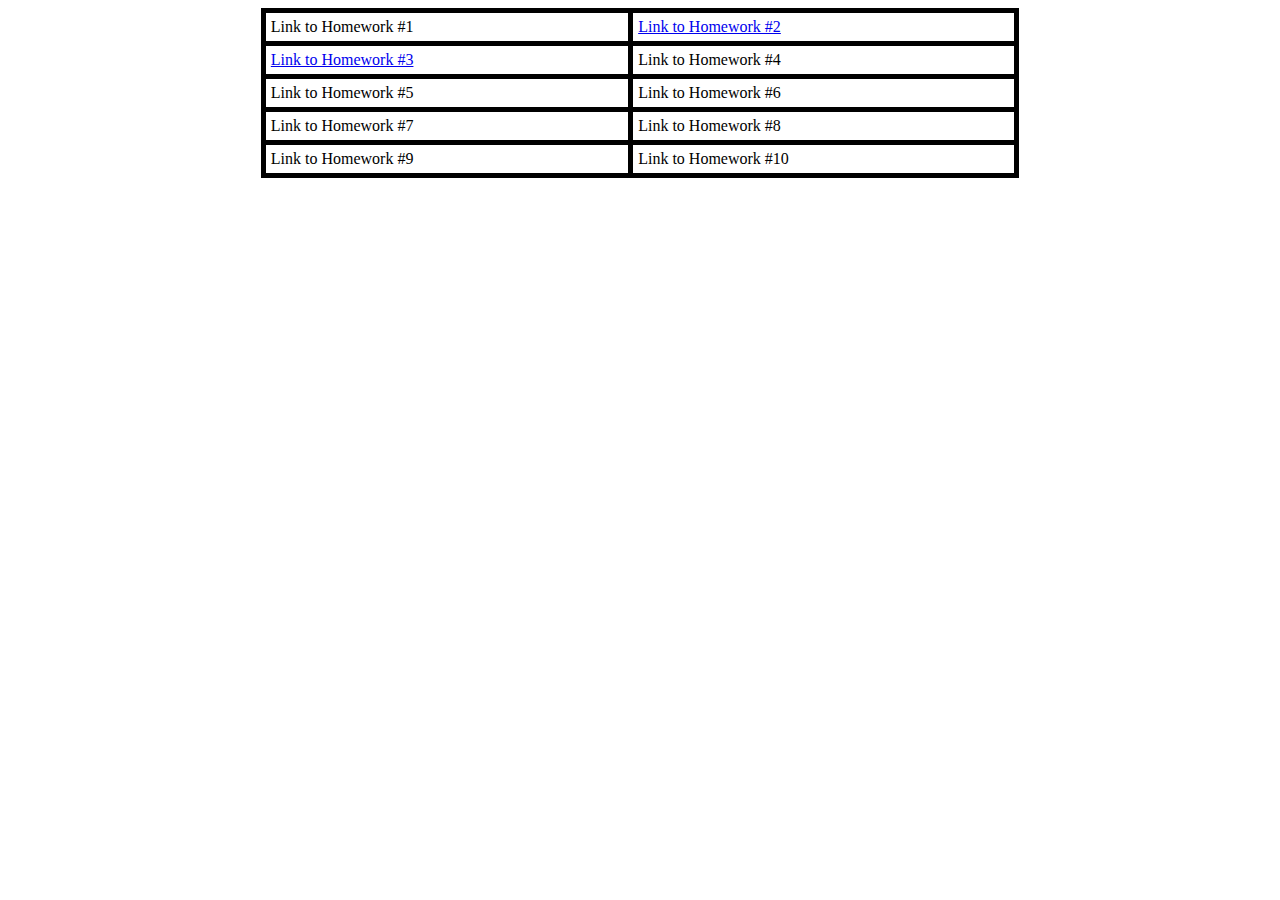
==== ameame.html @ 70d93400 "homework2" ====
<!DOCTYPE html>
<html>
<head>
<style>
table, th, td {
  border: 5px solid black;
  border-collapse: collapse;
}
th, td {
  padding: 5px;
}
</style>
</head>
<body>

<table style="width:60%" align = "center">
  <tr>
    <td>Link to Homework #1</td>
    <td><a href="https://starunvs.github.io/ameame.html">Link to Homework #2</a></td>
  </tr>
  <tr>
    <td><a href="https://starunvs.github.io/adjlyadv.html">Link to Homework #3</a></td>
    <td>Link to Homework #4</td>
  </tr>
  <tr>
    <td>Link to Homework #5</td>
    <td>Link to Homework #6</td>
  </tr>
  <tr>
    <td>Link to Homework #7</td>
    <td>Link to Homework #8</td>
  </tr>
  <tr>
    <td>Link to Homework #9</td>
    <td>Link to Homework #10</td>
  </tr>
  </table>
</body>
</html>
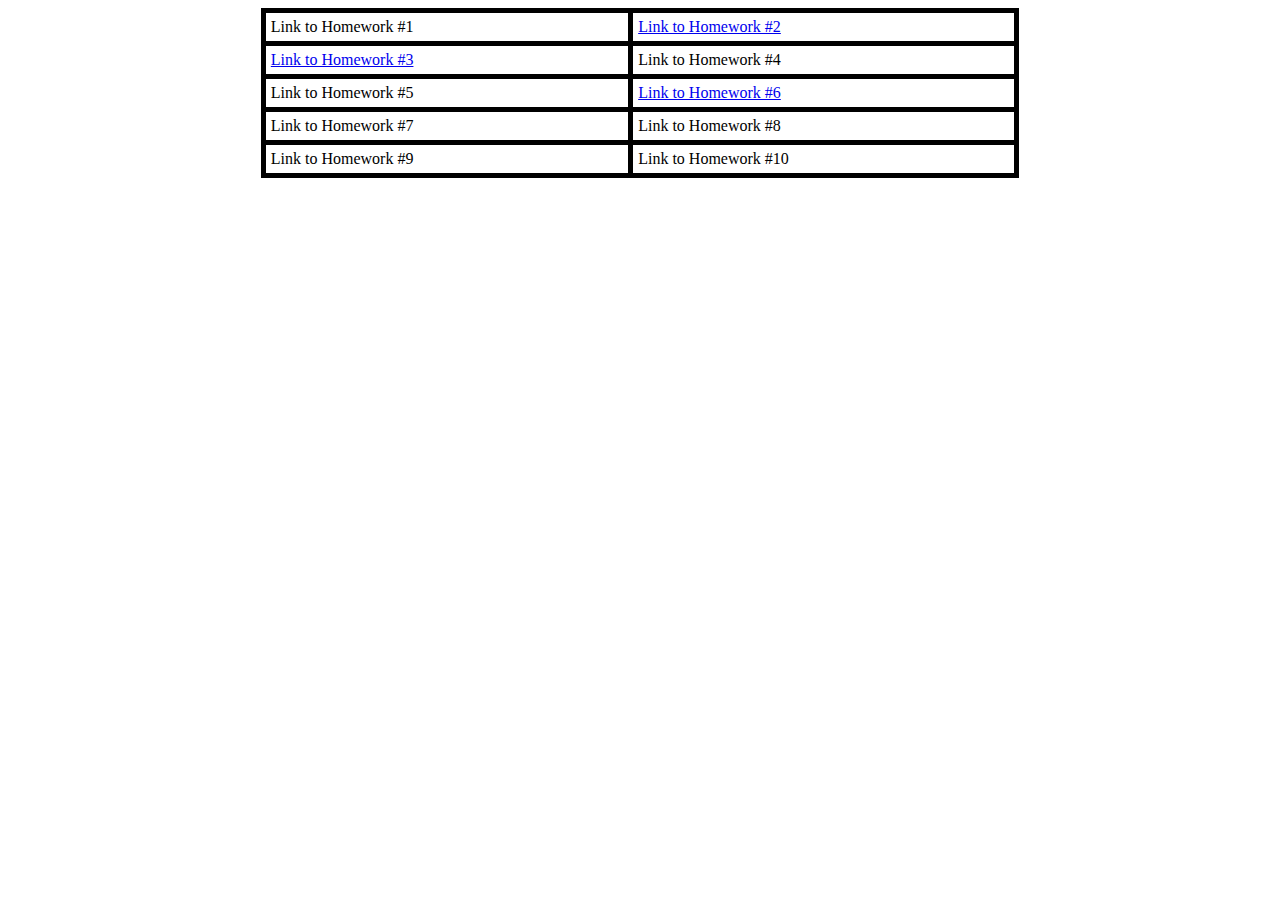
==== commit 2ecd275e: "add assignment6" ====
--- a/ameame.html
+++ b/ameame.html
@@ -1,39 +1,43 @@
 <!DOCTYPE html>
 <html>
-<head>
-<style>
-table, th, td {
-  border: 5px solid black;
-  border-collapse: collapse;
-}
-th, td {
-  padding: 5px;
-}
-</style>
-</head>
-<body>
+	<head>
+		<style>
+			table,
+			th,
+			td {
+				border: 5px solid black;
+				border-collapse: collapse;
+			}
 
-<table style="width:60%" align = "center">
-  <tr>
-    <td>Link to Homework #1</td>
-    <td><a href="https://starunvs.github.io/ameame.html">Link to Homework #2</a></td>
-  </tr>
-  <tr>
-    <td><a href="https://starunvs.github.io/adjlyadv.html">Link to Homework #3</a></td>
-    <td>Link to Homework #4</td>
-  </tr>
-  <tr>
-    <td>Link to Homework #5</td>
-    <td>Link to Homework #6</td>
-  </tr>
-  <tr>
-    <td>Link to Homework #7</td>
-    <td>Link to Homework #8</td>
-  </tr>
-  <tr>
-    <td>Link to Homework #9</td>
-    <td>Link to Homework #10</td>
-  </tr>
-  </table>
-</body>
+			th,
+			td {
+				padding: 5px;
+			}
+		</style>
+	</head>
+
+	<body>
+		<table style="width: 60%" align="center">
+			<tr>
+				<td>Link to Homework #1</td>
+				<td><a href="./ameame.html">Link to Homework #2</a></td>
+			</tr>
+			<tr>
+				<td><a href="./ackf1n/page1.html">Link to Homework #3</a></td>
+				<td>Link to Homework #4</td>
+			</tr>
+			<tr>
+				<td>Link to Homework #5</td>
+				<td><a href="https://csci-571-business.uw.r.appspot.com/">Link to Homework #6</a></td>
+			</tr>
+			<tr>
+				<td>Link to Homework #7</td>
+				<td>Link to Homework #8</td>
+			</tr>
+			<tr>
+				<td>Link to Homework #9</td>
+				<td>Link to Homework #10</td>
+			</tr>
+		</table>
+	</body>
 </html>
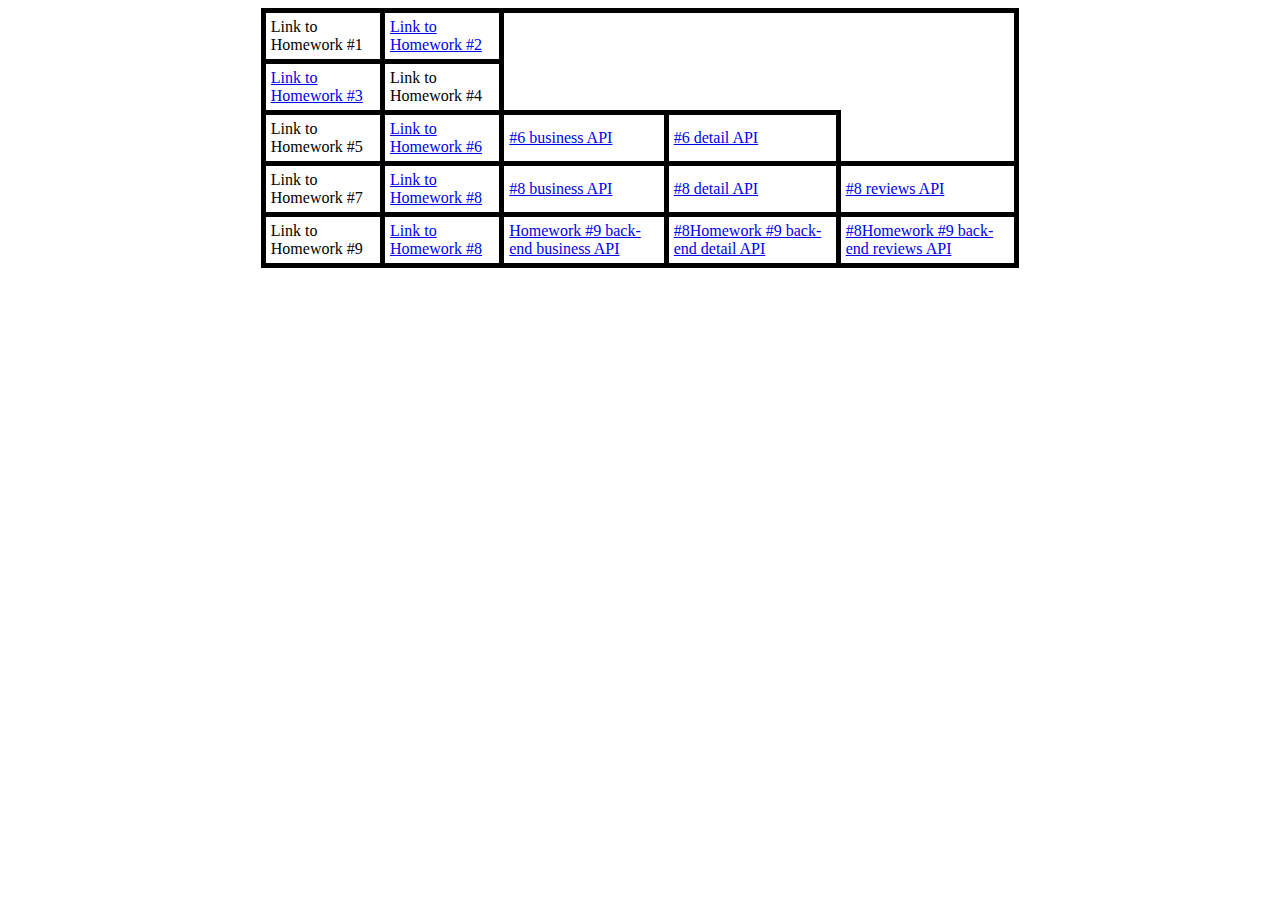
==== commit efaf62a8: "add assignment9" ====
--- a/ameame.html
+++ b/ameame.html
@@ -29,14 +29,22 @@
 			<tr>
 				<td>Link to Homework #5</td>
 				<td><a href="https://csci-571-business.uw.r.appspot.com/">Link to Homework #6</a></td>
+				<td><a href="https://csci-571-business.uw.r.appspot.com/business?term=food&latitude=34.0522342&longitude=-118.2436849&categories=all&radius=1609">#6 business API</a></td>
+				<td><a href="https://csci-571-business.uw.r.appspot.com/business_detail/fxeuGYnoRWwm5aGDg1FRJA">#6 detail API</a></td>
 			</tr>
 			<tr>
 				<td>Link to Homework #7</td>
-				<td>Link to Homework #8</td>
+				<td><a href="https://csci571-business-assignment8.uw.r.appspot.com/">Link to Homework #8</a></td>
+				<td><a href="https://csci571-business-assignment8.uw.r.appspot.com/business?term=food&latitude=34.0522342&longitude=-118.2436849&categories=all&radius=1609">#8 business API</a></td>
+				<td><a href="https://csci571-business-assignment8.uw.r.appspot.com/business_detail/fxeuGYnoRWwm5aGDg1FRJA">#8 detail API</a></td>
+				<td><a href="https://csci571-business-assignment8.uw.r.appspot.com/reviews/fxeuGYnoRWwm5aGDg1FRJA">#8 reviews API</a></td>
 			</tr>
 			<tr>
 				<td>Link to Homework #9</td>
-				<td>Link to Homework #10</td>
+				<td><a href="https://csci571-business-assignment8.uw.r.appspot.com/">Link to Homework #8</a></td>
+				<td><a href="https://csci571-business-assignment8.uw.r.appspot.com/business?term=food&latitude=34.0522342&longitude=-118.2436849&categories=all&radius=1609">Homework #9 back-end business API</a></td>
+				<td><a href="https://csci571-business-assignment8.uw.r.appspot.com/business_detail/fxeuGYnoRWwm5aGDg1FRJA">#8Homework #9 back-end detail API</a></td>
+				<td><a href="https://csci571-business-assignment8.uw.r.appspot.com/reviews/fxeuGYnoRWwm5aGDg1FRJA">#8Homework #9 back-end reviews API</a></td>
 			</tr>
 		</table>
 	</body>
